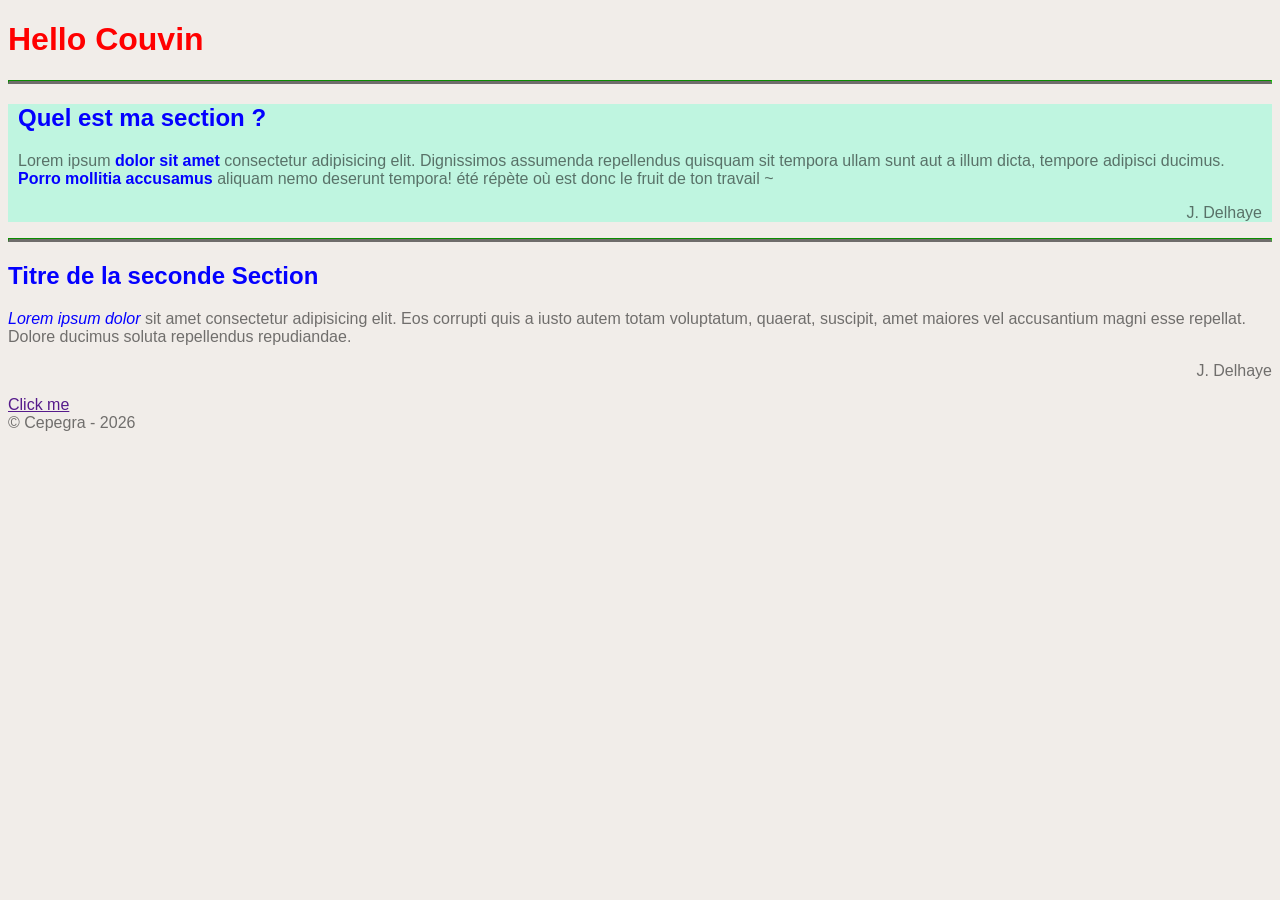
==== index.html @ 34934ce5 "changement de nom" ====
<!doctype html>
<html lang="fr">
  <head>
    <title>Site1 - Desciption de la page</title>
    <meta charset="UTF-8" />
    <link rel="preconnect" href="https://fonts.googleapis.com" />
    <link rel="preconnect" href="https://fonts.gstatic.com" crossorigin />
    <link
      href="https://fonts.googleapis.com/css2?family=Roboto+Mono:ital,wght@0,100..700;1,100..700&display=swap"
      rel="stylesheet"
    />
    <link rel="stylesheet" href="style.css" />
    <script src="index.js" defer></script>
  </head>

  <body>
    <header>
      <h1>Hello Couvin</h1>
    </header>
    <hr />
    <main>
      <section class="background-section">
        <h2>Quel est ma section ?</h2>
        <p>
          Lorem ipsum <strong>dolor sit amet</strong> consectetur adipisicing
          elit. Dignissimos assumenda repellendus quisquam sit tempora ullam
          sunt aut a illum dicta, tempore adipisci ducimus.
          <strong>Porro mollitia accusamus </strong> aliquam nemo deserunt
          tempora! été répète où est donc le fruit de ton travail ~
        </p>
        <p class="signature">J. Delhaye</p>
      </section>
      <hr />
      <section>
        <h2>Titre de la seconde Section</h2>
        <p>
          <em>Lorem ipsum dolor</em> sit amet consectetur adipisicing elit. Eos
          corrupti quis a iusto autem totam voluptatum, quaerat, suscipit, amet
          maiores vel accusantium magni esse repellat. Dolore ducimus soluta
          repellendus repudiandae.
        </p>
        <p class="signature">J. Delhaye</p>
      </section>
      <a href="" id="show">Click me</a>
      <section class="hidden">ce contenu est masqué</section>
    </main>
    <footer>&copy; Cepegra - 2026</footer>
  </body>
</html>
---- style.css ----
body {
    background-color: #f1ede9;
    color: rgba(0, 0, 0, 0.538);
    font-family: "Roboto", sans-serif;
}
/* le bod permet au <body> de l'html d'avoir une mise en page  */
h2,
strong,
em {
    color: rgb(4, 0, 255);
}

hr {
    border-color: rgb(19, 225, 0);
    border-bottom: 3px solid;
}

h1 {
    color: red;
}

.signature {
    font-family: "Roboto", sans-serif;
    text-align: right;
}

.background-section {
    background-color: rgba(127, 255, 212, 0.445);
    padding: 0 10px 0 10px;
}

.hidden {
    display: none;
}
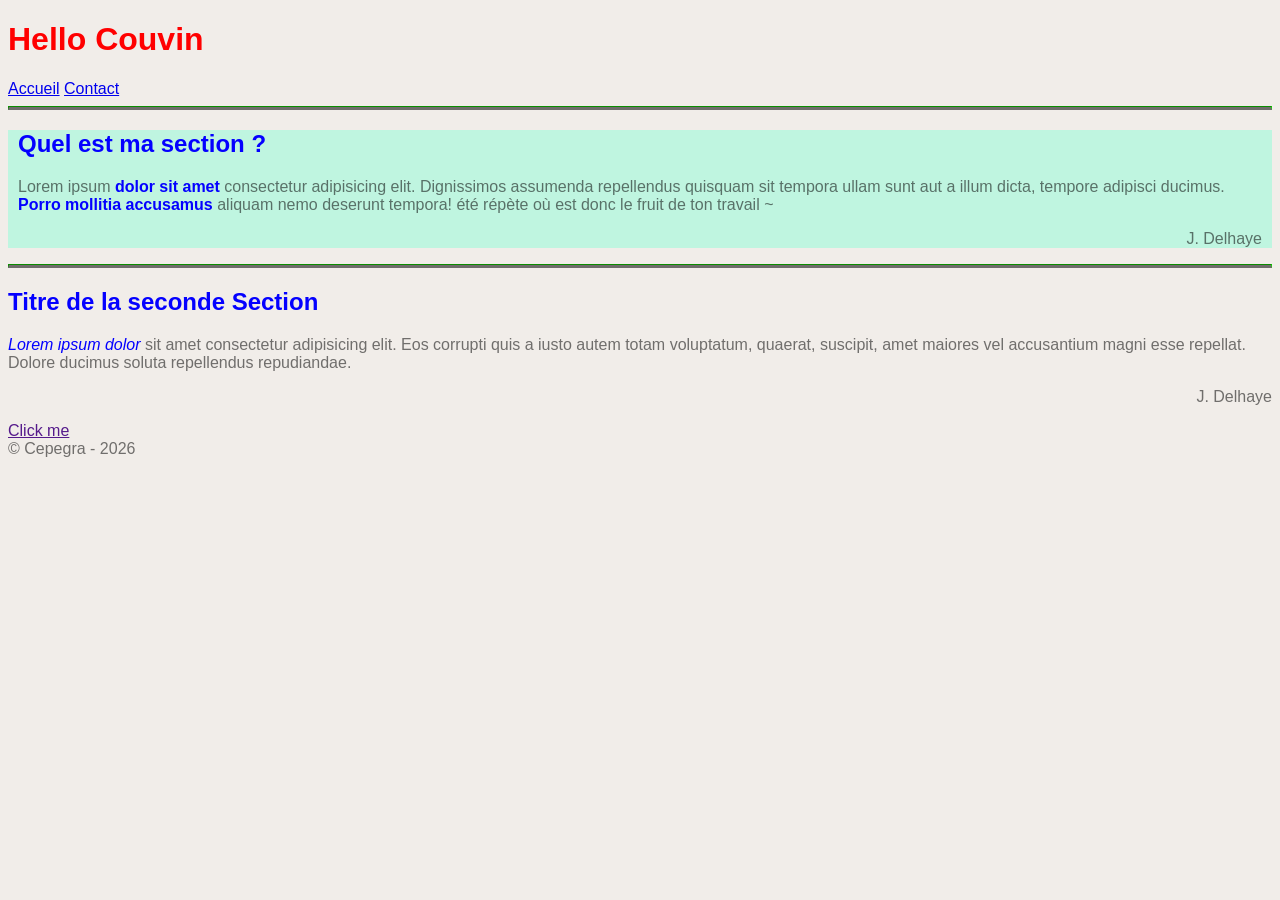
==== commit c78894e9: "update Contact.html" ====
--- a/index.html
+++ b/index.html
@@ -3,6 +3,7 @@
   <head>
     <title>Site1 - Desciption de la page</title>
     <meta charset="UTF-8" />
+    <meta name="viewport" content="width=device-width, initial-scale=1.0" />
     <link rel="preconnect" href="https://fonts.googleapis.com" />
     <link rel="preconnect" href="https://fonts.gstatic.com" crossorigin />
     <link
@@ -16,6 +17,10 @@
   <body>
     <header>
       <h1>Hello Couvin</h1>
+      <nav>
+        <a href="index.html">Accueil</a>
+        <a href="contact.html">Contact</a>
+      </nav>
     </header>
     <hr />
     <main>
